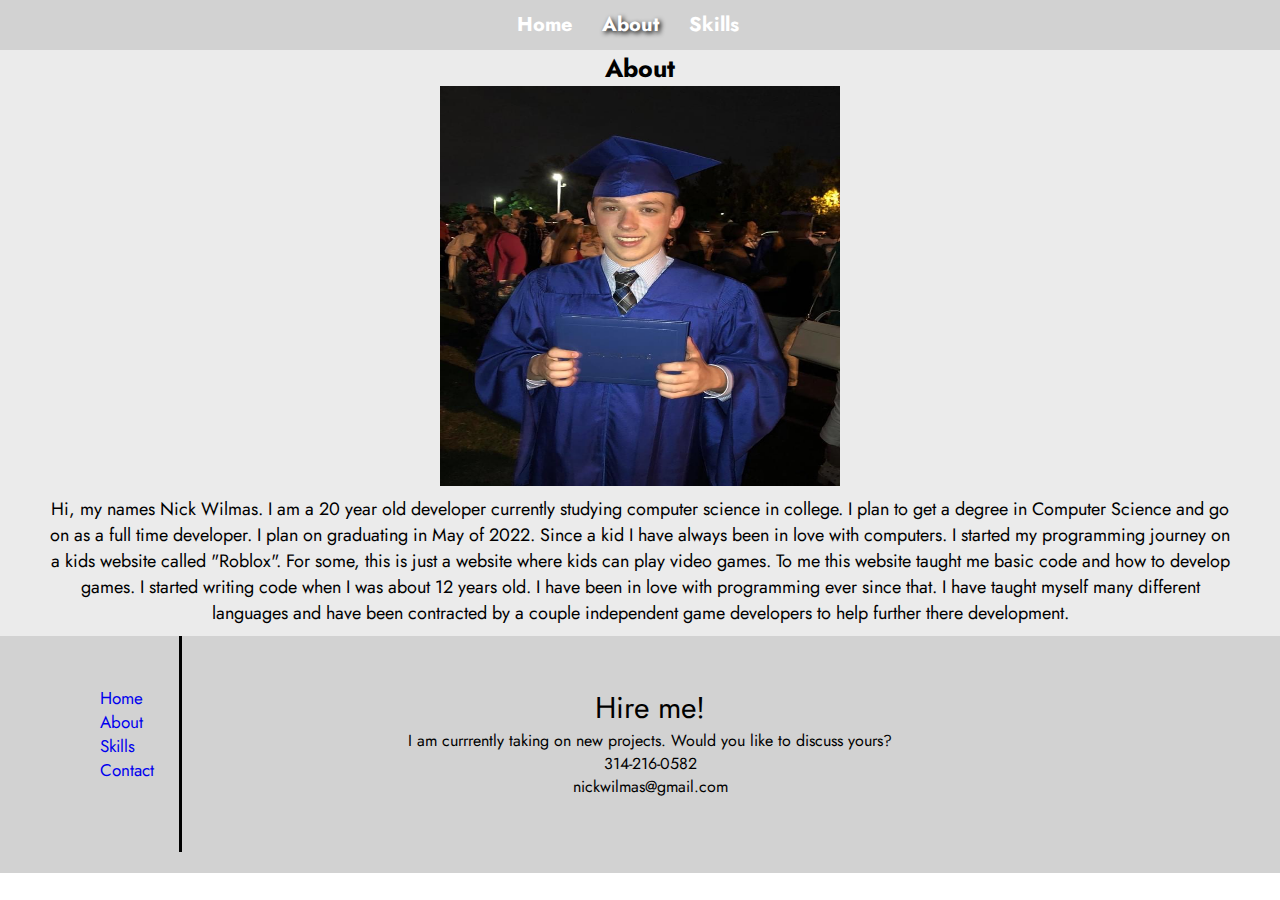
==== about.html @ 6881d8ef "Add files via upload" ====
<!DOCTYPE HTML>
<html lang="en">
<!-- Code by Nick Wilmas 5/13/20  about.html -->


<head>
  <title>About Me</title>
  <meta charset="UTF-8" />
  <link rel="stylesheet"
  href="https://fonts.googleapis.com/css?family=Jost">  <!-- Get Font -->
  <link rel="stylesheet" href="styles.css"> <!-- Styles -->
</head>


<body>
  <div class="nav">
    <nav>
      <a href="/index.html">Home</a>
      <a class="current" href="/about.html">About</a>
      <a href="/skills.html">Skills</a>
    </nav>
  </div>
  <div class="container">

    <div class="title">
      <h1>About</h1>
    </div>
    <img src="nick.JPG" alt="" style="width:400px;height:400px;" class="center"> <!-- Picture of me -->
    <div class="text">
      <p>Hi, my names Nick Wilmas. I am a 20 year old developer currently studying computer science in college. I plan to get a degree in Computer Science and go on as a full time developer. I plan on graduating in May of 2022. Since a kid I have
        always been in love with computers. I started my programming journey on a kids website called "Roblox". For some, this is just a website where kids can play video games. To me this website taught me basic code and how to develop games. I
        started writing code when I was about 12 years old. I have been in love with programming ever since that. I have taught myself many different languages and have been contracted by a couple independent game developers to help further there
        development.</p>
    </div>
  </div>
  <footer>
    <div class="footnav"> <!-- Begin bottom nav -->
      <a href="/index.html">Home</a>
      <a href="/about.html">About</a>
      <a href="/skills.html">Skills</a>
      <a href="/contact.html">Contact</a>
    </div>
    <div class="flex">
      <div class="flex1">
        <p> Hire me! </p>
      </div>
      <div>
        <p> I am currrently taking on new projects. Would you like to discuss yours?
      </div>
      <div>314-216-0582</div>
      <div class="">
        nickwilmas@gmail.com
      </div>    </div>
  </footer>
</body>

</html>
---- styles.css ----
/* Nick Wilmas styles.css */
@media only screen and (max-width: 600px) { /* Adjust page for phones */
  .skills {
    flex-direction: column;
  }

  .footnav {
    display: none;
    visibility: hidden;
  }
}

.image { /* Background image */
  background: url("wind.jpg") no-repeat;
  height: 725px;
  background-size: cover;
  background-position: 50% 50%;
}
html * { /* Change Font globally */
  font-family: 'Jost', serif;
}
.textfont {
  text-align: center;
  padding-top: 300px;
  font-family: 'Jost', serif;
  color: white;
  font-size: 50px;
}

.sub {
  text-align: center;
  color: white;
}

.nav { /* Nav bar */
  text-align: center;
  line-height: 50px;
  position: fixed;
  background-color: white;
  width: 100%;
  height: 50px;
  background-color: #D2D2D2;
}

nav>a { /*Makes nav bar look better */
  text-decoration: none;
  margin-right: 25px;
  font-weight: bold;
  font-size: 20px;
  color: white;
}

nav>a:hover { /*When hovering nav bar */
  text-shadow: 2px 2px 5px black;
}

.current { /*Highlight current page in nav */
  text-shadow: 2px 2px 5px black;
}

* { /*Get rid of white space on borders */
  margin: 0;
  padding: 0;
  border: 0;
  outline: 0;
  font-size: 100%;
  vertical-align: baseline;
  background: transparent;
}

.head>img { /* Adjust and center image */
  display: block;
  margin-left: auto;
  margin-right: auto;
  width: 10%;
  margin-top: 20px;
  margin-bottom: 20px;
  border-radius: 50%;
  width: 175px;
  height: 200px;
}

.head {
  text-align: center;
  background-color: #EBEBEB;
}

.flex {
  display: flex;
  flex-direction: column;
  align-items: center;
  justify-content: center;
  padding-top: 50px;
  padding-bottom: 75px;
  background-color: #D2D2D2;
  padding-left: 20px;
}

.head>h1 {
  font-size: 25px;
  border-bottom: solid;
  border-bottom-width: thin;
}

.footnav { /*Edit footer nav */
  display: flex;
  flex-direction: column;
  position: absolute;
  padding-left: 100px;
  padding-top: 50px;
  padding-bottom: 70px;
  padding-right: 25px;
  background-color: #D2D2D2;
  border-right: solid;
  font-size: 17px;
}

.flex1>p {
  font-size: 30px;
}

a {
  text-decoration: none;
}

.skills { /*Make flex boxes */
  display: flex;
  flex-wrap: wrap;
  margin-bottom: 50px;
  padding-top: 50px;
  justify-content: space-evenly;
}

.skills>div { /*More flex boxes */
  height: 200px;
  border-radius: 6px;
  flex: 0 19%;
  margin-top: 50px;
  background-color: #EBEBEB;
  text-align: center;
}

.javascript:hover {
  box-shadow: 0 0 3px #FF0000;
}

.html:hover {
  box-shadow: 0 0 3px #FF0000;
}

.node:hover {
  box-shadow: 0 0 3px #FF0000;
}

.python:hover { /*Hovering box  */
  box-shadow: 0 0 3px #FF0000;
}

.title>h1 {
  padding-top: 50px;
  text-align: center;
  font-size: 25px;
}

.center {
  display: block;
  margin-left: auto;
  margin-right: auto;
  width: 50%;
}

.text>p {
  font-size: 18px;
  text-align: center;
  margin-top: 10px;
  padding-left: 50px;
  padding-right: 50px;
  padding-bottom: 10px;
}

.container {
  background-color: #EBEBEB;
}
.skilltext > p { margin-bottom: 200px; text-align: center; font-size: 17px;}
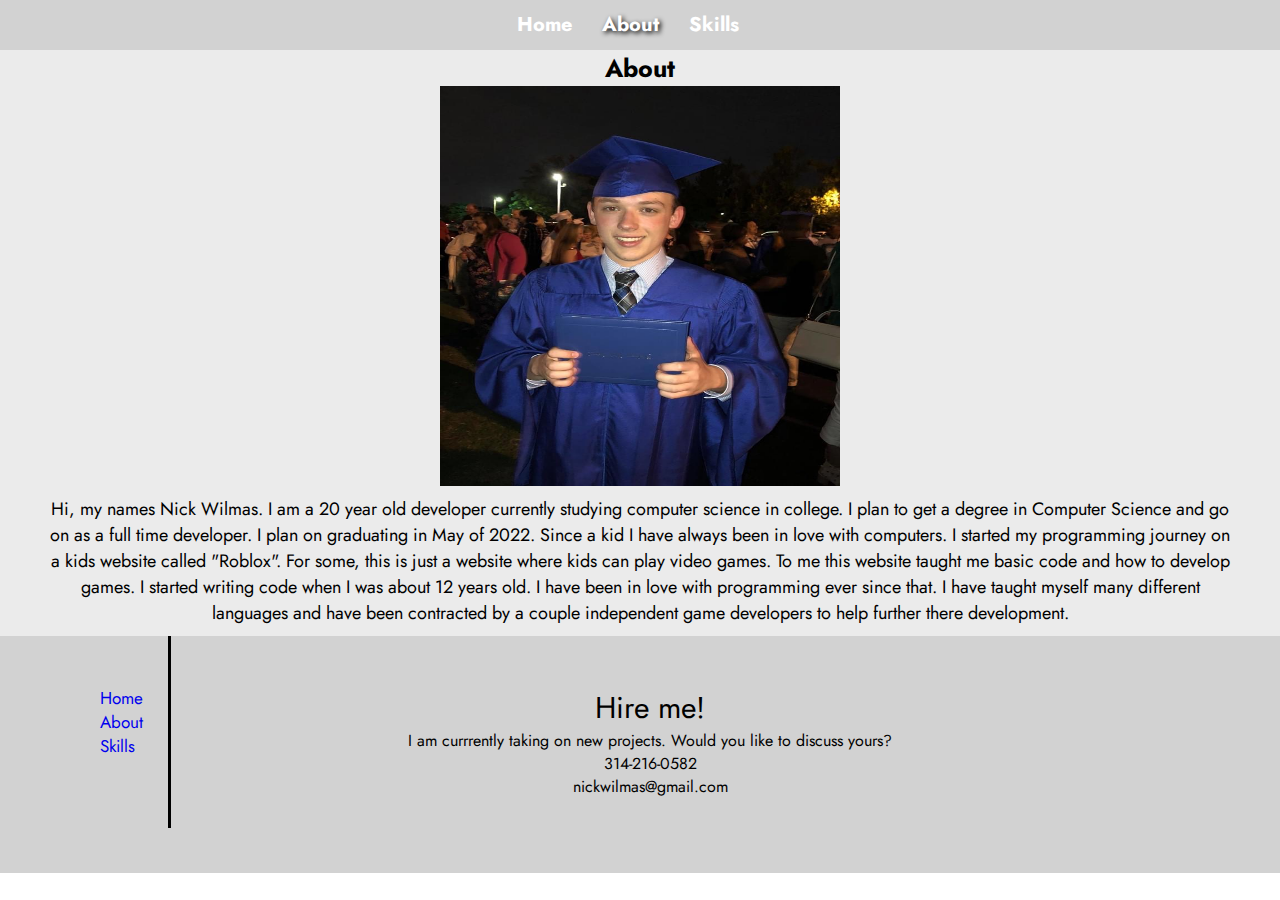
==== commit 74055f54: "Update about.html" ====
--- a/about.html
+++ b/about.html
@@ -7,7 +7,7 @@
   <title>About Me</title>
   <meta charset="UTF-8" />
   <link rel="stylesheet"
-  href="https://fonts.googleapis.com/css?family=Jost">  <!-- Get Font -->
+  href="https://fonts.googleapis.com/css?family=Jost">  <!-- Get  Font -->
   <link rel="stylesheet" href="styles.css"> <!-- Styles -->
 </head>
 
@@ -38,7 +38,6 @@
       <a href="/index.html">Home</a>
       <a href="/about.html">About</a>
       <a href="/skills.html">Skills</a>
-      <a href="/contact.html">Contact</a>
     </div>
     <div class="flex">
       <div class="flex1">
--- a/styles.css
+++ b/styles.css
@@ -4,6 +4,16 @@
     flex-direction: column;
   }
 
+  .footnav {
+    display: none;
+    visibility: hidden;
+  }
+}
+@media only screen and (max-width: 900px) { /* Adjust page for phones */
+  .skills >img {
+    display: none;
+    visibility: hidden;
+  }
   .footnav {
     display: none;
     visibility: hidden;
